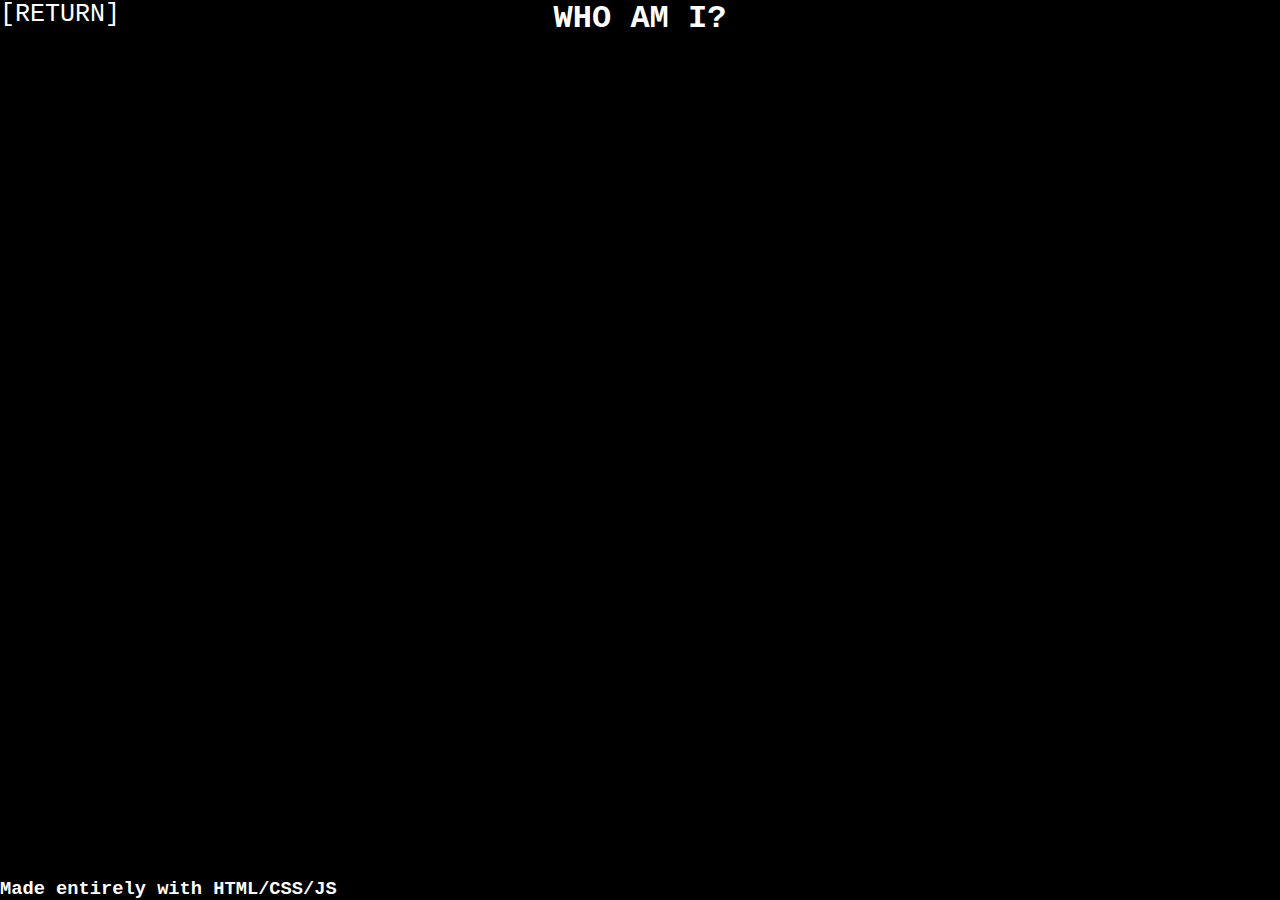
==== About.html @ b9aa1de2 "Update About.html" ====
<!DOCTYPE html>
<html lang="en">
<head>
    <meta charset="UTF-8">
    <meta http-equiv="X-UA-Compatible" content="IE=edge">
    <meta name="viewport" content="width=device-width, initial-scale=1.0">
    <title>ABOUT</title>
    <link rel="stylesheet" href="style.css">
</head>
<body>
    <h1 style="color:rgb(255, 255, 255);font-family:'Courier New', Courier, monospace"><center>WHO AM I?</center></h1>
    <div class = "about">
    <P style="color:rgb(255, 255, 255);font-family:'Courier New', Courier, monospace"><center>Hello!, my name is <bold>Justin Lauinger</bold> im a junior in highschool and I aspire to be a software engenieer.I currently have skills in web development as
      well as game development with Unreal Engine. Currently, id be happy to take any free-lancing work as well as any interning oppurtunitys. You can contact me on any of my social medias or at justinlauinger123@gmail.com.</center></P>
      </div>
    <div class="bottom-left">
        <h3 style="color:rgb(255, 255, 255);font-family:'Courier New', Courier, monospace">Made entirely with HTML/CSS/JS</h3> 

      </div>
    <div class="top-left">
        <a id="return-link" href="index.html"><center>[RETURN]</center></var></a>
      </div>
    <canvas id = "canvas1">
            
        <script src="script.js"></script>
    </canvas>
</body>
</html>
---- style.css ----
* {
    margin: 0;
    padding: 0;
    box-sizing: border-box;

}
body{
    padding:10;
    cursor: url(cursor.png), auto;
}
#canvas1
{
    position: absolute;
    top: 0; left: 0;
    width: 100%;
    height: 100%;
    background: radial-gradient(#000000,#000000);
    z-index: -1;
}
.about
{
    padding-left: 300px;
    padding-right: 300px;
    padding-top: 50px;
    font-size: 20px;

}
.bottom-left{
    position: absolute;
    bottom: 0;
    left: 0;
}
.bottom-right{
    position: absolute;
    bottom: 0;
    right: 0;
}
.top-left{
    position: absolute;
    top: 0;
    left: 0;
    
}
.top-left a {
    color: #fff;
    font-size: 25px;
    font-family: 'Courier New', Courier, monospace;
    text-decoration: none;
    
}
.two-buttons
{
    display: flex;
    justify-content: space-between;
    width: 80%;
    margin: 40px auto;
    padding-top: 10px;
}
.two-buttons a {
    color: #fff;
    font-size: 25px;
    font-family: 'Courier New', Courier, monospace;
    text-decoration: none;
    padding: 10px 45px;
}
.pictures
{
    display: flex;
    justify-content: space-between;
    width: 50%;
    margin: 40px auto;
    padding-top: 50px;
}
@media only screen and(max-width: 1400px){
    .two-buttons {
        width: 90%;
    }
    .pictures
    {
        display: flex;
        justify-content: space-between;
        width: 60%;
        margin: 40px auto;
    }
    .pictures
    {
        display: flex;
        justify-content: space-between;
        width: 70%;
        margin: 40px auto;
    }
}
@media only screen and(max-width: 1024x){
    .two-buttons {
        width:100%;
    }
    .pictures
    {
    display: flex;
    justify-content: space-between;
    width: 80%;
    margin: 40px auto;
    }
}
@media only screen and(max-width: 768x){
    .two-buttons {
        width:120%;
        justify-content: space-around;
    }
    .bottom-right
    {
        visibility: hidden;
    }
    .pictures
    {
    display: flex;
    justify-content:space-around;
    width: 90%;
    margin: 40px auto;

    }
}
#first-link:hover
{
    cursor: url(1.png), auto;
}
#second-link:hover
{
    cursor: url(1.png), auto;
}
#third-link:hover
{
    cursor: url(1.png), auto;
}
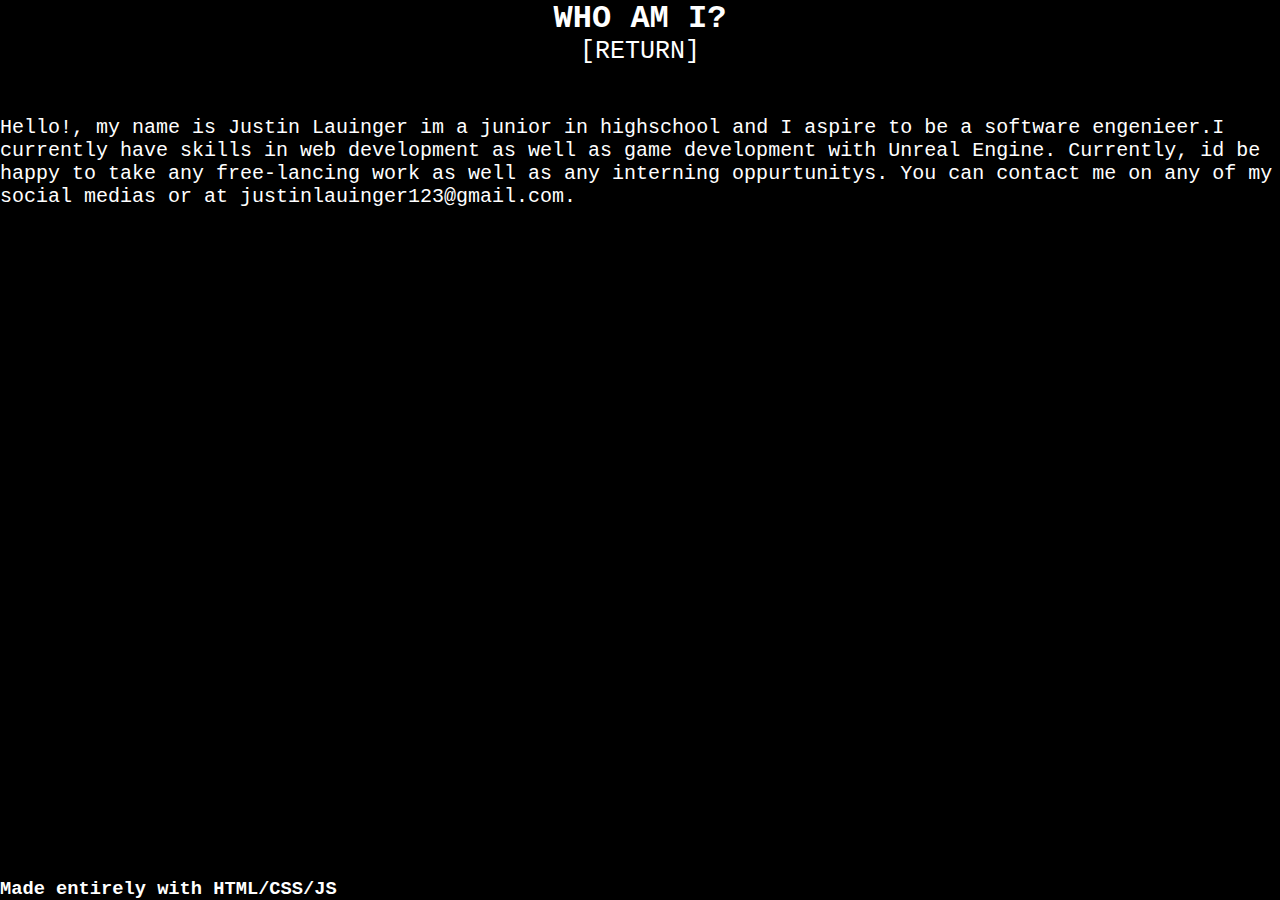
==== commit 0fd5a914: "Add files via upload" ====
--- a/About.html
+++ b/About.html
@@ -9,20 +9,19 @@
 </head>
 <body>
     <h1 style="color:rgb(255, 255, 255);font-family:'Courier New', Courier, monospace"><center>WHO AM I?</center></h1>
+    <a id="return-link" href="index.html" style="color:#fff;font-family:'Courier New', Courier, monospace; text-decoration: none; font-size: 25px; padding-top: 25px"><center>[RETURN]</center></var></a>
     <div class = "about">
-    <P style="color:rgb(255, 255, 255);font-family:'Courier New', Courier, monospace"><center>Hello!, my name is <bold>Justin Lauinger</bold> im a junior in highschool and I aspire to be a software engenieer.I currently have skills in web development as
-      well as game development with Unreal Engine. Currently, id be happy to take any free-lancing work as well as any interning oppurtunitys. You can contact me on any of my social medias or at justinlauinger123@gmail.com.</center></P>
+    <P style="color:rgb(255, 255, 255);font-family:'Courier New', Courier, monospace">Hello!, my name is <bold>Justin Lauinger</bold> im a junior in highschool and I aspire to be a software engenieer.I currently have skills in web development as
+      well as game development with Unreal Engine. Currently, id be happy to take any free-lancing work as well as any interning oppurtunitys. You can contact me on any of my social medias or at justinlauinger123@gmail.com.</P>
       </div>
     <div class="bottom-left">
         <h3 style="color:rgb(255, 255, 255);font-family:'Courier New', Courier, monospace">Made entirely with HTML/CSS/JS</h3> 
 
       </div>
-    <div class="top-left">
-        <a id="return-link" href="index.html"><center>[RETURN]</center></var></a>
-      </div>
+      
     <canvas id = "canvas1">
             
         <script src="script.js"></script>
     </canvas>
 </body>
-</html>
+</html>--- a/style.css
+++ b/style.css
@@ -19,11 +19,8 @@
 }
 .about
 {
-    padding-left: 300px;
-    padding-right: 300px;
     padding-top: 50px;
     font-size: 20px;
-
 }
 .bottom-left{
     position: absolute;
@@ -37,8 +34,7 @@
 }
 .top-left{
     position: absolute;
-    top: 0;
-    left: 0;
+
     
 }
 .top-left a {
@@ -58,7 +54,7 @@
 }
 .two-buttons a {
     color: #fff;
-    font-size: 25px;
+    font-size: 20px;
     font-family: 'Courier New', Courier, monospace;
     text-decoration: none;
     padding: 10px 45px;
@@ -102,10 +98,14 @@
     margin: 40px auto;
     }
 }
-@media only screen and(max-width: 768x){
+@media only screen and(min-width: 768x){
     .two-buttons {
         width:120%;
         justify-content: space-around;
+    }
+    .two-buttons a{
+        font-size: 5px;
+
     }
     .bottom-right
     {
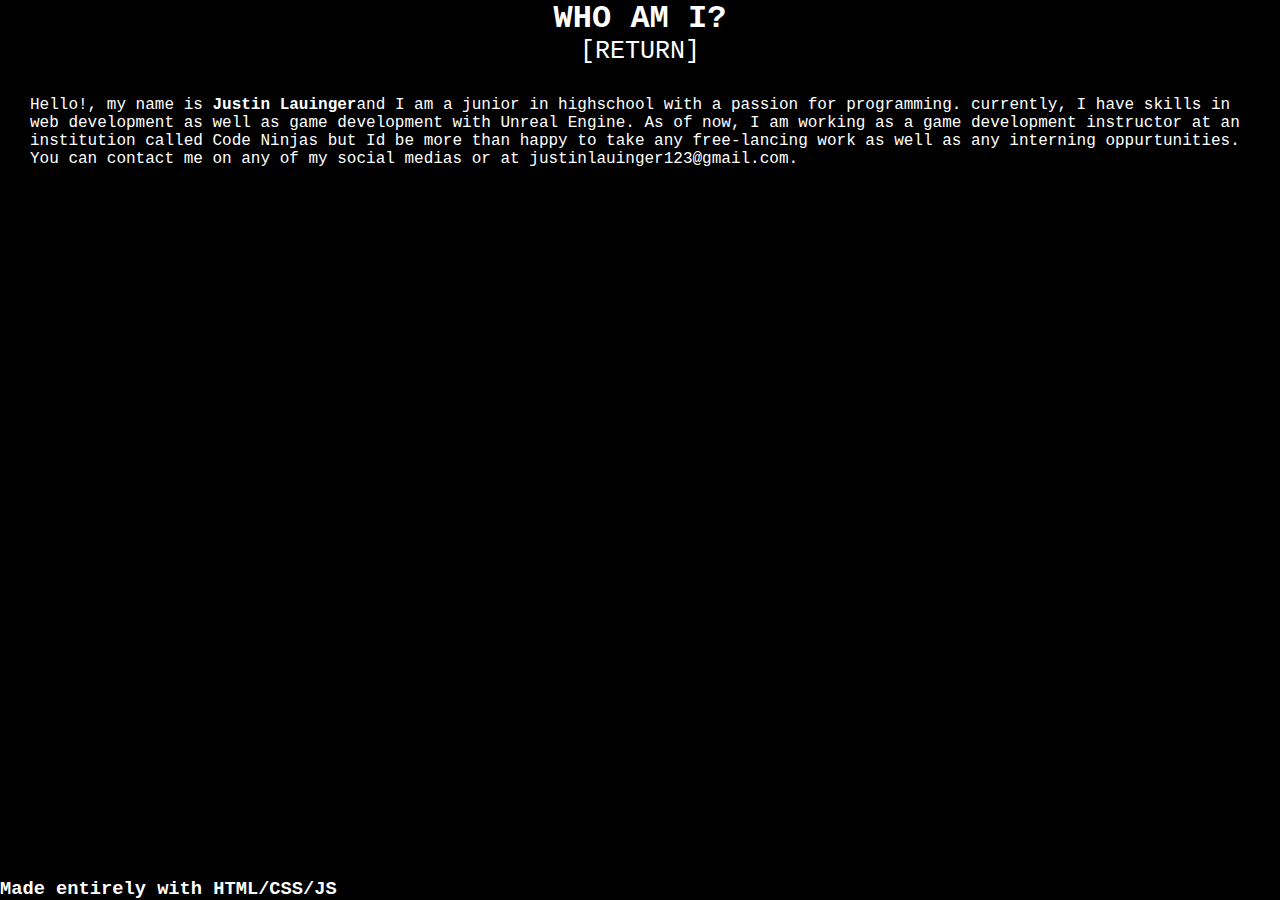
==== commit e2c2c609: "Add files via upload" ====
--- a/About.html
+++ b/About.html
@@ -4,16 +4,16 @@
     <meta charset="UTF-8">
     <meta http-equiv="X-UA-Compatible" content="IE=edge">
     <meta name="viewport" content="width=device-width, initial-scale=1.0">
-    <title>ABOUT</title>
+    <title>JUSTIN LAUINGER ABOUT PAGE</title>
     <link rel="stylesheet" href="style.css">
 </head>
 <body>
     <h1 style="color:rgb(255, 255, 255);font-family:'Courier New', Courier, monospace"><center>WHO AM I?</center></h1>
     <a id="return-link" href="index.html" style="color:#fff;font-family:'Courier New', Courier, monospace; text-decoration: none; font-size: 25px; padding-top: 25px"><center>[RETURN]</center></var></a>
-    <div class = "about">
-    <P style="color:rgb(255, 255, 255);font-family:'Courier New', Courier, monospace">Hello!, my name is <bold>Justin Lauinger</bold> im a junior in highschool and I aspire to be a software engenieer.I currently have skills in web development as
-      well as game development with Unreal Engine. Currently, id be happy to take any free-lancing work as well as any interning oppurtunitys. You can contact me on any of my social medias or at justinlauinger123@gmail.com.</P>
-      </div>
+    
+    <P style="color:rgb(255, 255, 255);font-family:'Courier New', Courier, monospace;padding: 30px;">Hello!, my name is <b>Justin Lauinger</b>and I am a junior in highschool 
+      with a passion for programming. currently, I have skills in web development as well as game development with Unreal Engine. As of now, I am  working as a game development instructor at an institution called
+      Code Ninjas but Id be more than happy to take any free-lancing work as well as any interning oppurtunities. You can contact me on any of my social medias or at justinlauinger123@gmail.com.</P>
     <div class="bottom-left">
         <h3 style="color:rgb(255, 255, 255);font-family:'Courier New', Courier, monospace">Made entirely with HTML/CSS/JS</h3> 
 
